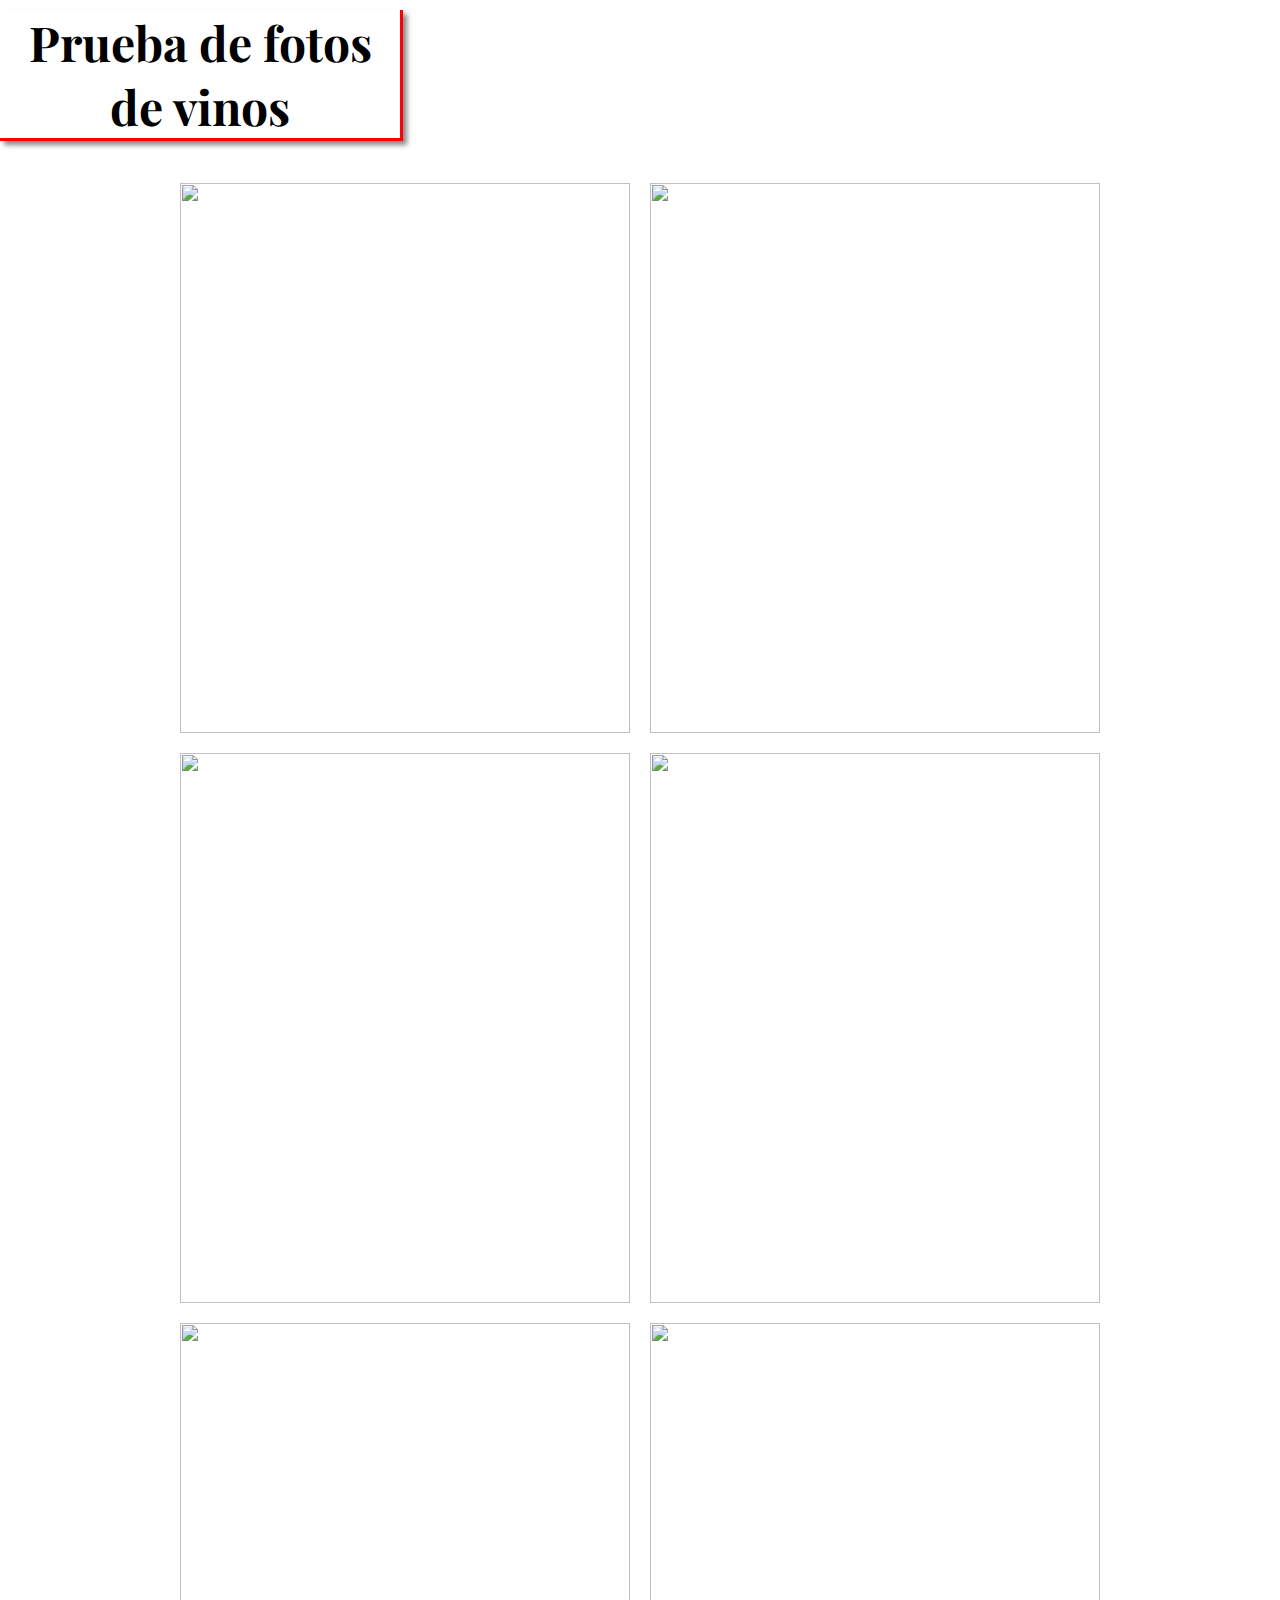
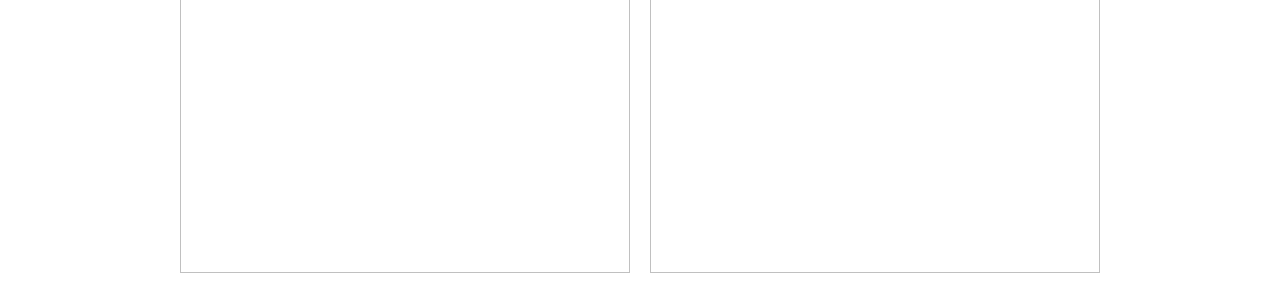
==== index.html @ 1c3a10b3 "Add files via upload" ====
<!DOCTYPE html>
<html>
<head>
	<title>Prueba de fotos</title>
	<link rel="stylesheet" type="text/css" href="style.css">
	<link href="https://fonts.googleapis.com/css2?family=Playfair+Display:ital@1&display=swap" rel="stylesheet">
	<h1>Prueba de fotos de vinos</h1>
	<div class="container">
		<img src="../fotos_vinos/vinos2.jpg">
		<img src="../fotos_vinos/vinos1.jpg">
		<img src="../fotos_vinos/vinos3.jpg">
		<img src="../fotos_vinos/vinos3_1.jpg">
		<img src="../fotos_vinos/vinos4.jpg">
		<img src="../fotos_vinos/vinos1_sinfondo.png">
	</div>
</head>
<body>

</body>
</html>
---- style.css ----
.container {
    display: flex;
    flex-wrap: wrap;
    justify-content: center;

}

body {
    margin: 0px;
}

h1 {
    font-family: 'Playfair Display', serif;
    font-size: 3em;
    border-bottom: 3px solid red;
    border-right: 3px solid red;
    width: 400px;
    text-align: center;
    box-shadow: 4px 4px 5px #888888;
    margin-top: 10px;

}

img {
    width: 450px;
    height: 550px;
    margin: 10px;
    transition: all 0.8s;
}

img:hover{
    transform: scale(1.1);
}
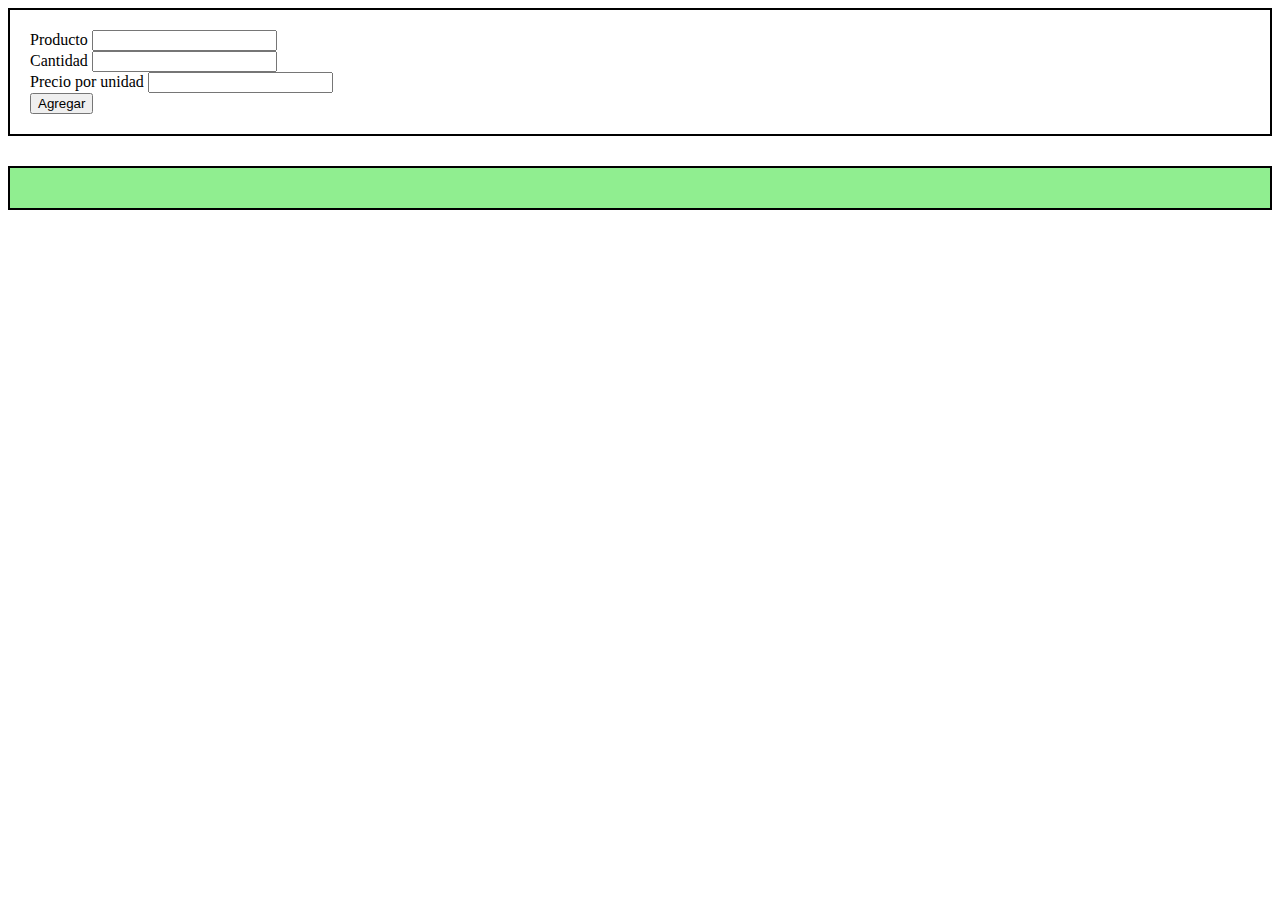
==== commit bc37f034: "Add files via upload" ====
--- a/index.html
+++ b/index.html
@@ -1,20 +1,28 @@
 <!DOCTYPE html>
 <html>
-<head>
-	<title>Prueba de fotos</title>
-	<link rel="stylesheet" type="text/css" href="style.css">
-	<link href="https://fonts.googleapis.com/css2?family=Playfair+Display:ital@1&display=swap" rel="stylesheet">
-	<h1>Prueba de fotos de vinos</h1>
-	<div class="container">
-		<img src="../fotos_vinos/vinos2.jpg">
-		<img src="../fotos_vinos/vinos1.jpg">
-		<img src="../fotos_vinos/vinos3.jpg">
-		<img src="../fotos_vinos/vinos3_1.jpg">
-		<img src="../fotos_vinos/vinos4.jpg">
-		<img src="../fotos_vinos/vinos1_sinfondo.png">
-	</div>
-</head>
-<body>
+    <head>
+        <meta charset="utf-8">
+        <meta name="viewport" content="width=device-width">
+        <title>La lista del super de Justin</title>
+        <script src="script.js"></script>
+        <link href="style.css" rel="stylesheet" type="text/css" />
+    </head>
+    <body>
+    
+    <!--Form-->
+    
+    <div id='frm'>
+    <label>Producto</label>
+    <input id='pname' type='text'><br>
+    <label>Cantidad</label>
+    <input id='pqty' type='number'><br>
+    <label>Precio por unidad</label>
+    <input id='price' type='number'><br>
+    <button onclick='addItem()'>Agregar</button>
+    </div>
+    
+    <div id='cart'></div>
 
-</body>
+
+    </body>
 </html>--- a/style.css
+++ b/style.css
@@ -1,33 +1,15 @@
-.container {
-    display: flex;
-    flex-wrap: wrap;
-    justify-content: center;
-
+#frm{
+  padding: 20px;
+  border: 2px solid;
 }
 
-body {
-    margin: 0px;
+#cart{
+  margin-top: 30px;
+  padding: 20px;
+  border: 2px solid;
+  background: lightgreen;
 }
 
-h1 {
-    font-family: 'Playfair Display', serif;
-    font-size: 3em;
-    border-bottom: 3px solid red;
-    border-right: 3px solid red;
-    width: 400px;
-    text-align: center;
-    box-shadow: 4px 4px 5px #888888;
-    margin-top: 10px;
-
-}
-
-img {
-    width: 450px;
-    height: 550px;
-    margin: 10px;
-    transition: all 0.8s;
-}
-
-img:hover{
-    transform: scale(1.1);
+th, td, tr{
+  border: 1px solid;
 }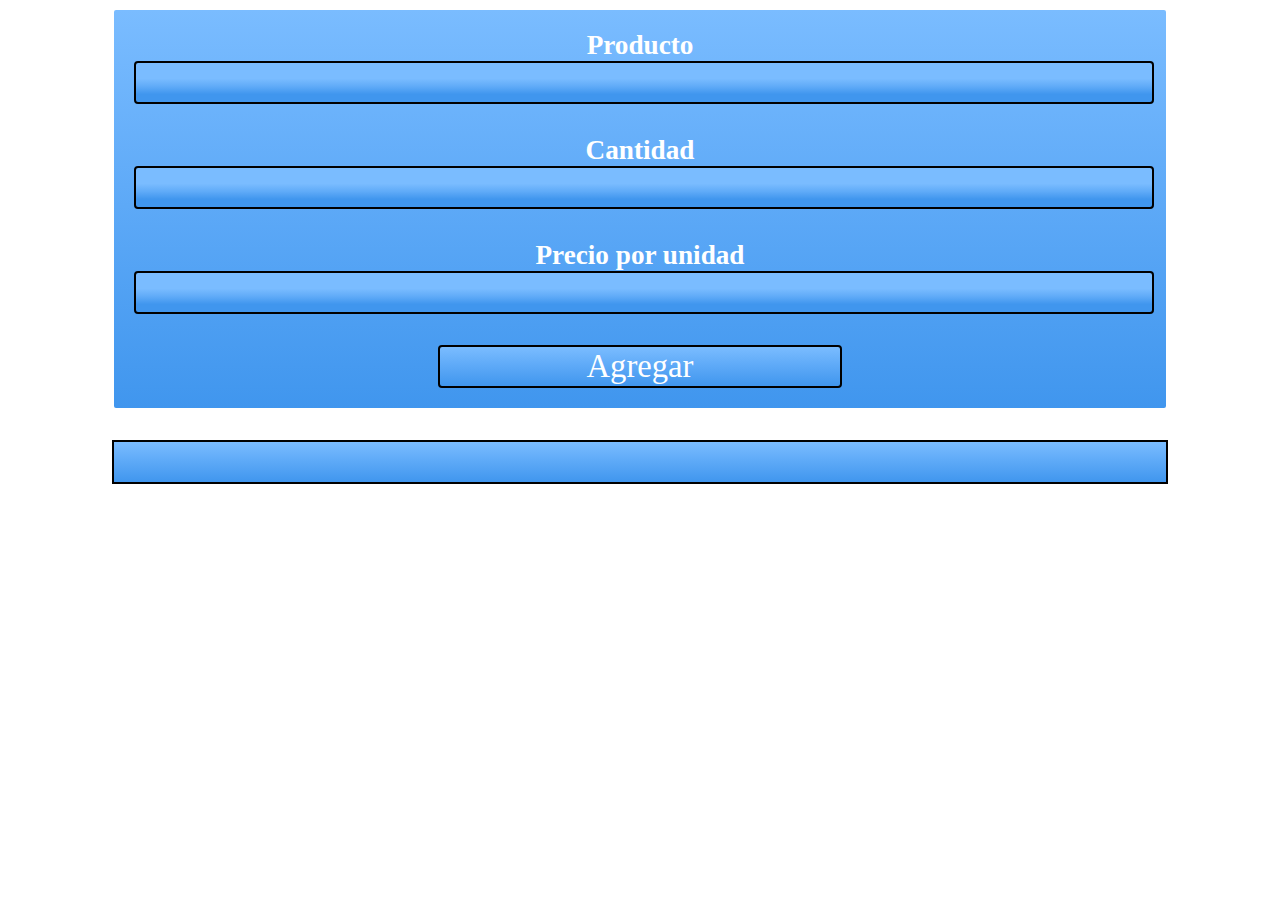
==== commit 0071a7d2: "cambié la estética" ====
--- a/index.html
+++ b/index.html
@@ -3,7 +3,7 @@
     <head>
         <meta charset="utf-8">
         <meta name="viewport" content="width=device-width">
-        <title>La lista del super de Justin</title>
+        <title>Lista del super</title>
         <script src="script.js"></script>
         <link href="style.css" rel="stylesheet" type="text/css" />
     </head>
--- a/style.css
+++ b/style.css
@@ -1,15 +1,104 @@
 #frm{
+  display: flex;
+  flex-direction: column; 
+  justify-content: flex-center; 
+  text-align: center;
+  margin: auto;
+  color: white;  
+  font-weight: bold;
+  font-size: 1.7em;
   padding: 20px;
+  border-radius:4px;
   border: 2px solid;
+  background: -webkit-linear-gradient(top, #7abcff 0%,#60abf8 44%,#4096ee 100%);
+  width: 80%;
+}
+
+#pname, #pqty, #price {
+   display: flex;
+   justify-content: flex-center;
+   color: white;
+   background: -webkit-linear-gradient(top, #7abcff 40%,#60abf8 60%,#4096ee 80%);
+   font-family: calibri;
+   text-align: center;
+}
+
+input {
+    border: 2px solid black;
+    border-radius: 4px;
+    width: 100%;
+    font-size: 1.2em;
+}
+
+button {
+    font-family: calibri;
+    text-align: center;
+    position: relative;
+    margin: 0 auto;
+    color: white;
+    size: 1.6em;
+    border: 2px solid black;
+    border-radius: 4px;
+    width: 40%;
+    font-size: 1.2em;
+    background: -webkit-linear-gradient(top, 
+    #7abcff 0%,#60abf8 44%,#4096ee 100%);
+    cursor:pointer;
+    transition: all 0.2s linear;
+}
+
+button:hover{
+    -webkit-box-shadow:rgba(0,0,0,0.8) 0px 5px 15px, inset rgba(0,0,0,0.15) 0px -10px 20px;
+    -moz-box-shadow:rgba(0,0,0,0.8) 0px 5px 15px, inset rgba(0,0,0,0.15) 0px -10px 20px;
+    -o-box-shadow:rgba(0,0,0,0.8) 0px 5px 15px, inset rgba(0,0,0,0.15) 0px -10px 20px;
+    box-shadow:rgba(0,0,0,0.8) 0px 5px 15px, inset rgba(0,0,0,0.15) 0px -10px 20px;
 }
 
 #cart{
+  display: flex;
+  flex-direction: column; 
+  justify-content: flex-center; 
+  text-align: center;
+  margin: 0 auto;    
   margin-top: 30px;
   padding: 20px;
   border: 2px solid;
-  background: lightgreen;
+  background: -webkit-linear-gradient(top, 
+    #7abcff 0%,#60abf8 44%,#4096ee 100%); 
+  width: 80%;
 }
 
 th, td, tr{
-  border: 1px solid;
+  border-radius:4px;
+  border: 2px solid black;
+  color: white;  
+  font-weight: bold;
+  font-size: 1em;
+  padding: 4px;
+  word-wrap:break-word
+}
+
+#sarlanga{
+    border: none;
+}
+
+#delete{
+    font-family: calibri;
+    text-align: center;
+    position: relative;
+    margin: 0 auto;
+    color: white;
+    size: 100%;
+    border: 2px solid black;
+    border-radius: 4px;
+    width: 100%;
+    font-size: 1em;
+    background: -webkit-linear-gradient(top, 
+    #7abcff 0%,#60abf8 44%,#4096ee 100%);
+    cursor:pointer;
+    transition: all 0.2s linear;
+}
+
+table{
+    table-layout: fixed;
 }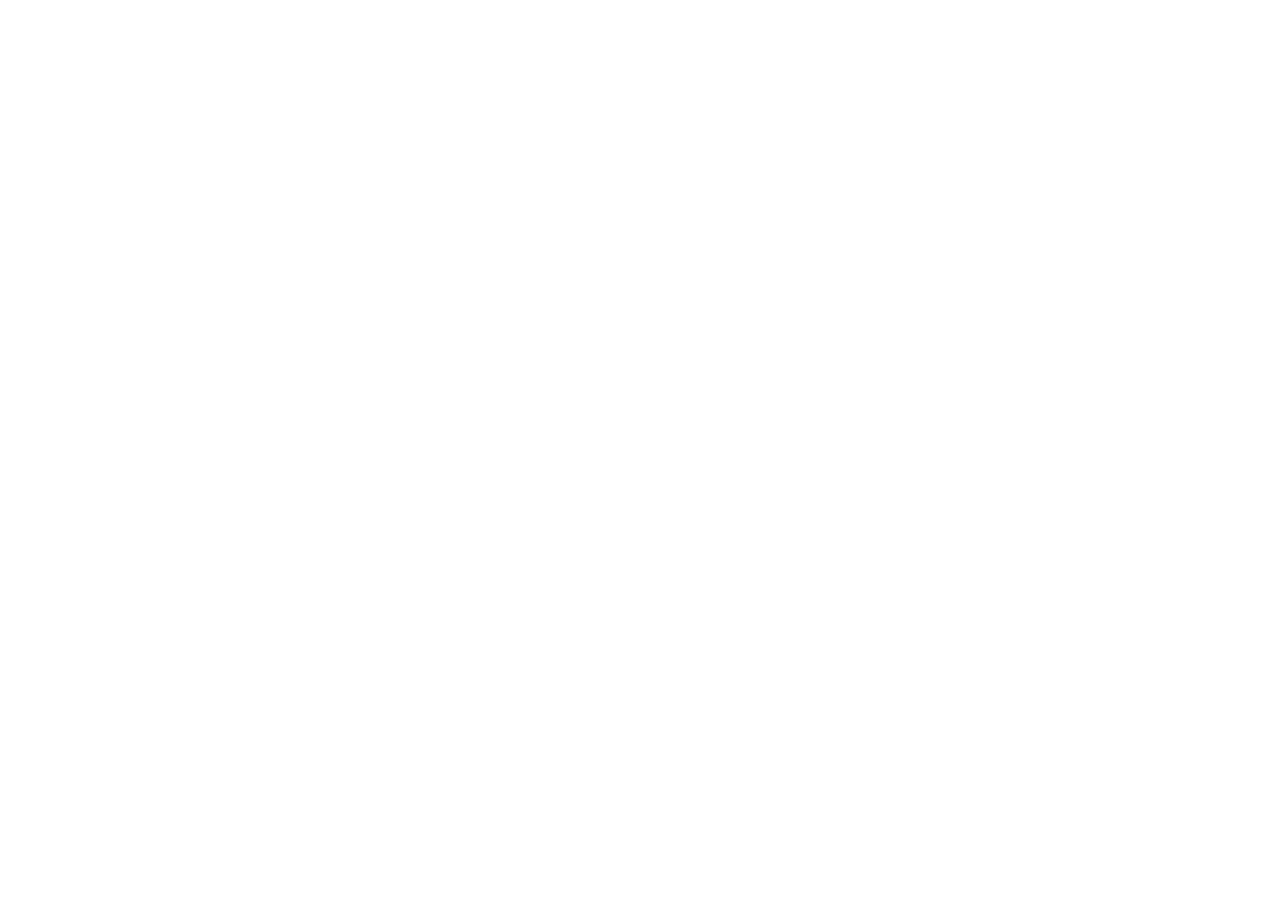
==== commit 704c1410: "Rename Index.html to index.html" ====
--- a/index.html
+++ b/index.html
@@ -1,28 +1,16 @@
-<!DOCTYPE html>
-<html>
-    <head>
-        <meta charset="utf-8">
-        <meta name="viewport" content="width=device-width">
-        <title>Lista del super</title>
-        <script src="script.js"></script>
-        <link href="style.css" rel="stylesheet" type="text/css" />
-    </head>
-    <body>
-    
-    <!--Form-->
-    
-    <div id='frm'>
-    <label>Producto</label>
-    <input id='pname' type='text'><br>
-    <label>Cantidad</label>
-    <input id='pqty' type='number'><br>
-    <label>Precio por unidad</label>
-    <input id='price' type='number'><br>
-    <button onclick='addItem()'>Agregar</button>
-    </div>
-    
-    <div id='cart'></div>
-
-
-    </body>
-</html>+<!DOCTYPE html>
+<html lang="en" dir="ltr">
+  <head>
+    <meta charset="utf-8">
+    <script src="app.js" charset="utf-8"></script>
+    <link rel="stylesheet" href="style.css"></link>
+    <title>Doodle Jump</title>
+  </head>
+  <body>
+
+    <div class="grid">
+
+    </div>
+
+  </body>
+</html>
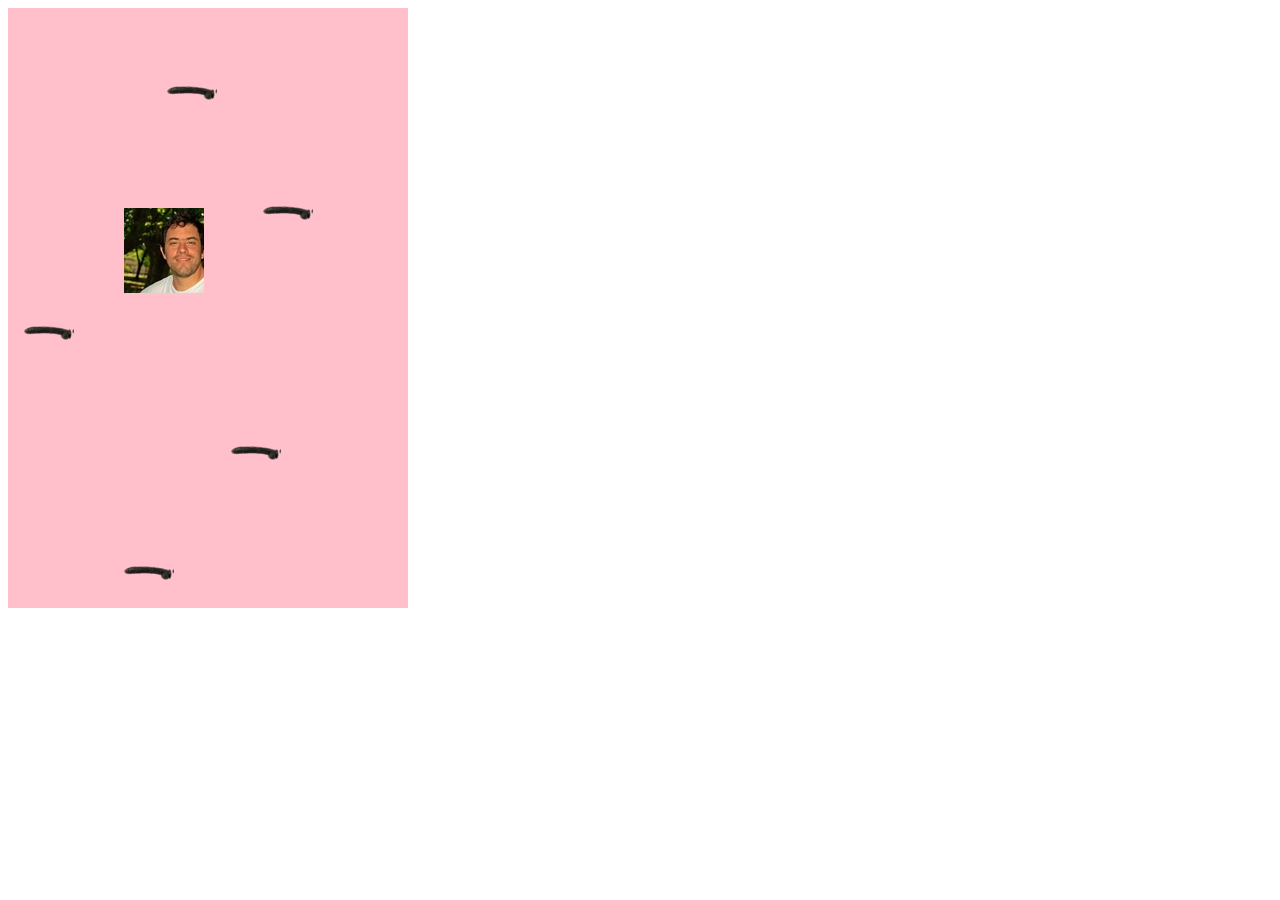
==== commit c62dda85: "Update index.html" ====
--- a/index.html
+++ b/index.html
@@ -3,8 +3,8 @@
   <head>
     <meta charset="utf-8">
     <script src="app.js" charset="utf-8"></script>
-    <link rel="stylesheet" href="style.css"></link>
-    <title>Doodle Jump</title>
+    <link rel="stylesheet" href="Style.css"></link>
+    <title>Pabli Jump</title>
   </head>
   <body>
 
--- a/Style.css
+++ b/Style.css
@@ -0,0 +1,22 @@
+.grid {
+	width: 400px;
+	height: 600px;
+	background-color: pink;
+	position: relative;
+	font-size: 200px;
+	text-align: center;
+}
+
+.doodler {
+	width: 80px;
+	height: 85px;
+	background-image: url('images/pabli2.jpg');
+	position: absolute;
+}
+
+.platform {
+	width: 50px;
+	height: 35px;
+	background-image: url('images/poronga2.png');
+	position: absolute;
+}
